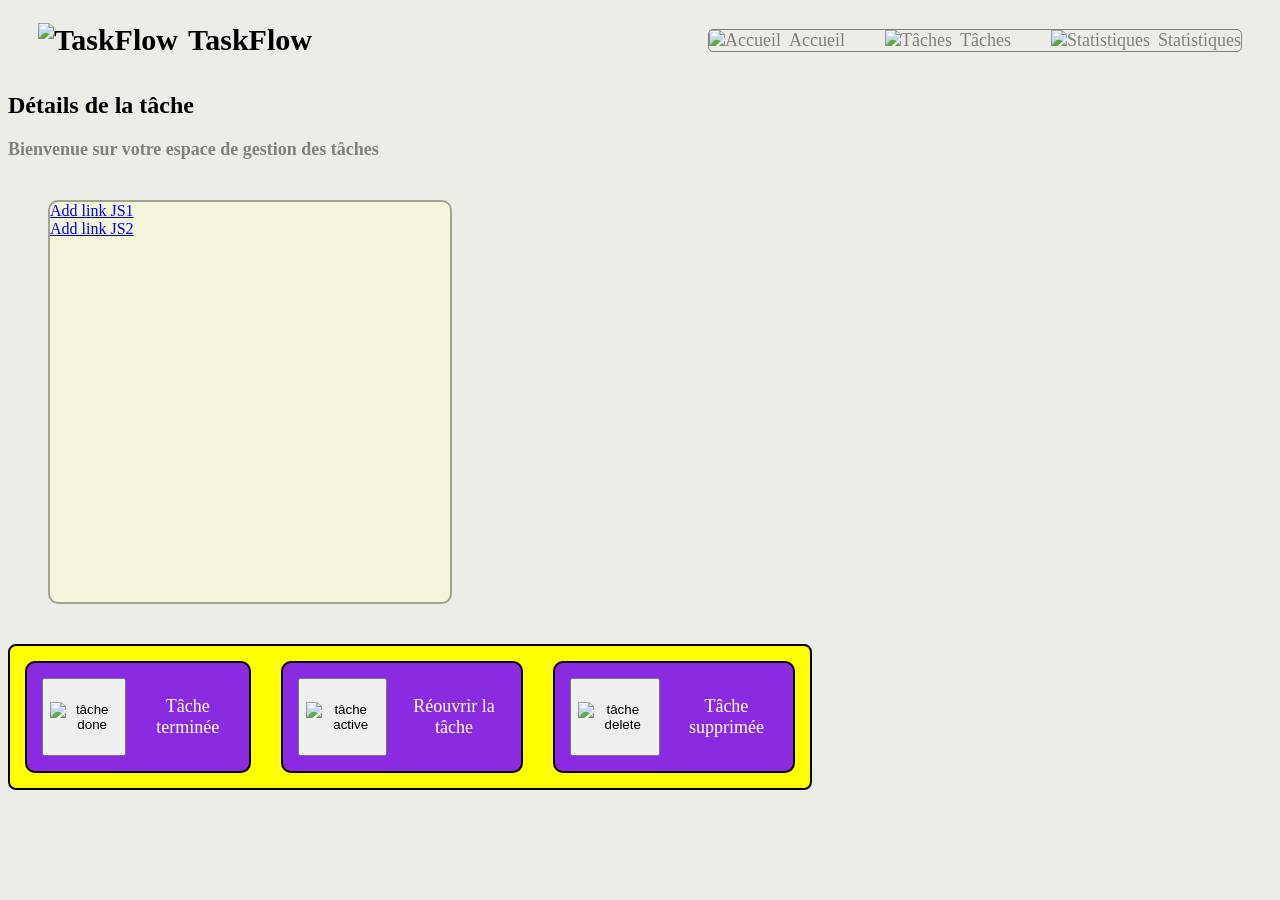
==== detailsTaches.html @ a4d0777a "code html fini, on commence le JS" ====
<!DOCTYPE html>
<html lang="en">

<head>
    <meta charset="UTF-8">
    <meta name="viewport" content="width=device-width, initial-scale=1.0">
    <title>Détails de la tâche</title>
    <link rel="stylesheet" href="./styles/style_DetailsTache.css">
</head>

<body>

    <header>

        <nav class="nav-left">
            <img src="../images/header/task_flow.png" alt="TaskFlow">
            <span>TaskFlow</span>
        </nav>

        <nav class="nav-right">
            <a href="./index.html"><img src="../images/header/accueil.png" alt="Accueil">Accueil</a>
            <a href="./gestionDesTaches.html"><img src="../images/header/tache.png" alt="Tâches">Tâches</a>
            <a href="./statistiques.html"><img src="../images/header/statistique.png" alt="Statistiques">Statistiques</a>
        </nav>
    </header>

    <section id="tabl">
        <h1>Détails de la tâche</h1>
        <h2>Bienvenue sur votre espace de gestion des tâches</h2>


        <!------------------------------------------------------------------------------>
        <section id="tachesDetails">
            <div class="taskName">
                <a href="#">Add link JS1</a> <!-- il faut ajouter le lien JS Nom de la tâche-->
                <!-- bouton il faut ajouter la page de description de la tâche-->
            </div>
            <a href="#">Add link JS2</a> <!-- il faut ajouter le lien JS description de la tâche-->
        </section>

        <section id="buttonsTache">
            <div class="taches">
                <button><img src="../images/accueil/tache_done.png" alt="tâche done"></button>
                <P class="">Tâche terminée</P>
            </div>
            <div class="taches">
                <button><img src="../images/accueil/tache_active.png" alt="tâche active"></button>
                <P class="">Réouvrir la tâche</P>
            </div>
            <div class="taches">
                <button><img src="../images/accueil/tache_delete.png" alt="tâche delete"></button>
                <P class="">Tâche supprimée</P>
            </div>
        </section>













    </section>









</body>

</html>
---- styles/style_DetailsTache.css ----
h1 {
    color: black;
}

h2 {
    color: gray;
    font-size: 18px;
}

body {
    background-color: rgb(237, 237, 231);
}

header {
    display: flex;
    justify-content: space-between;
    align-items: center;
    padding: 15px 30px;
}
.nav-left {
    display: flex;
    gap: 10px;
    font-weight: bold;
    font-size: 30px;
    align-items: center;
    color: black;
}

.nav-right {
    display: flex;
    gap: 40px;
    font-weight: normal;
    font-size: 18px;
    align-items: center;
    border: 1px grey solid;
    border-radius: 5px;
}

.nav-right a {
    display: flex;
    align-items: center;
    gap: 8px;
    /* espace entre l’icône et le texte */
    color: grey;
    text-decoration: none;
}/*/////////////////////////////////////////*/
#tachesDetails {
    display: flex;
    flex-direction: column;
    border: 2px rgba(0, 0, 0, 0.339) solid;
    background-color: beige;
    margin: 40px;
    border-radius: 10px;
    width: 400px;
    height: 400px;
}

.taskName {
    display: flex;
    justify-content: space-between;
    align-items: center;
    gap: 10px;
    text-decoration: none;
}

#buttonsTache {
    display: flex;
    flex-direction: row;
    align-items: center;
    text-decoration: none;
    border: 2px black solid;
    background-color: yellow;
    border-radius: 8px;
    justify-content: space-between;
    max-width: 800px;
}

.taches {
    display: flex;
    border-radius: 10px;
    justify-content: space-between;
    border: 2px black solid;
    background-color: blueviolet;
    color: white;
    padding: 15px;
    margin: 15px;
    gap: 15px;
    font-size: 18px;
    text-align: center;
}

/* display: flex;
    width: 5%;
    justify-content: space-between;
    border: 2px black solid;
    align-items: center;
    padding: 15px 30px;*/
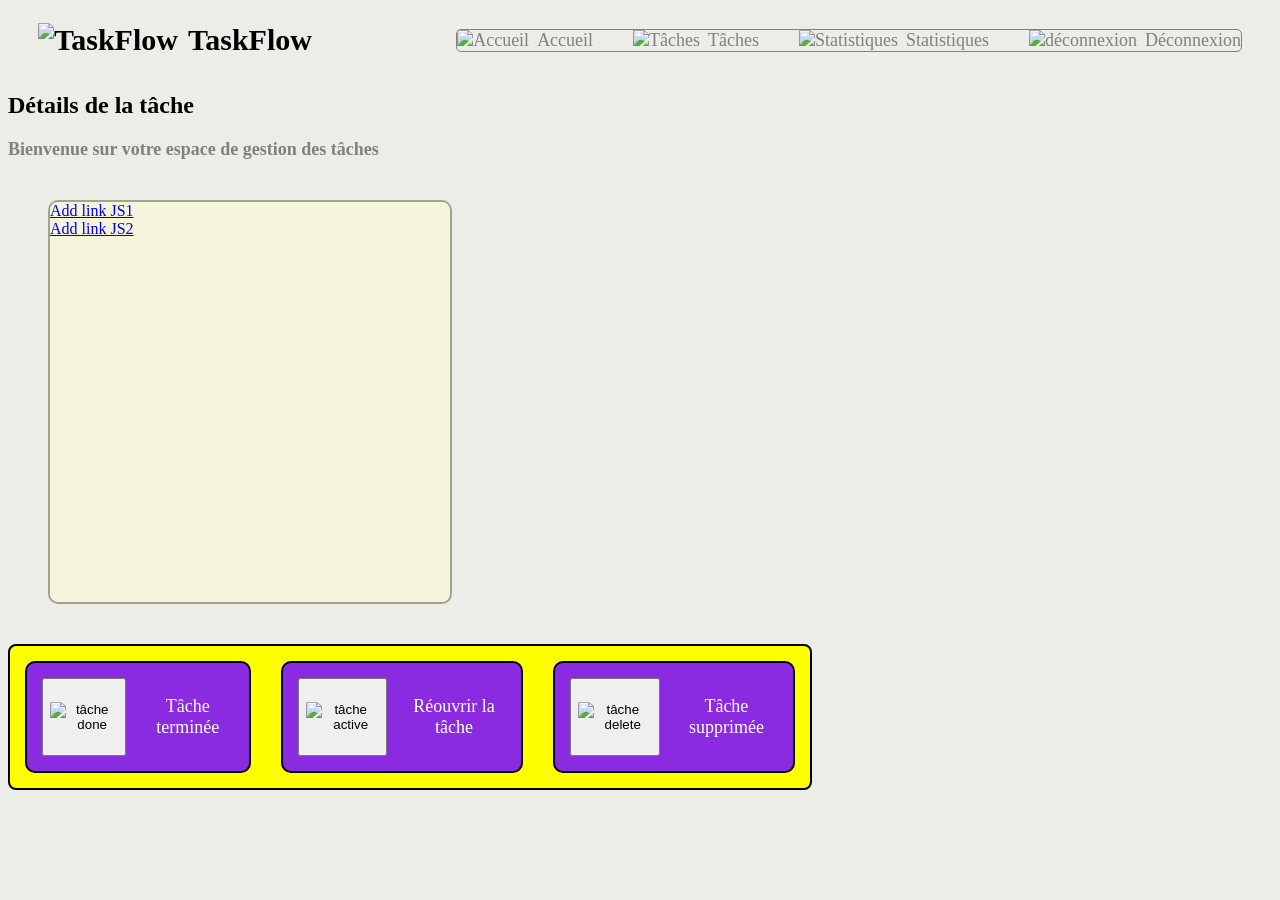
==== commit 34c90833: "Save" ====
--- a/detailsTaches.html
+++ b/detailsTaches.html
@@ -20,7 +20,9 @@
         <nav class="nav-right">
             <a href="./index.html"><img src="../images/header/accueil.png" alt="Accueil">Accueil</a>
             <a href="./gestionDesTaches.html"><img src="../images/header/tache.png" alt="Tâches">Tâches</a>
-            <a href="./statistiques.html"><img src="../images/header/statistique.png" alt="Statistiques">Statistiques</a>
+            <a href="./statistiques.html"><img src="../images/header/statistique.png"
+                    alt="Statistiques">Statistiques</a>
+            <a href="#" id="logout"><img src="../images/header/log_out.png" alt="déconnexion">Déconnexion</a>
         </nav>
     </header>
 
